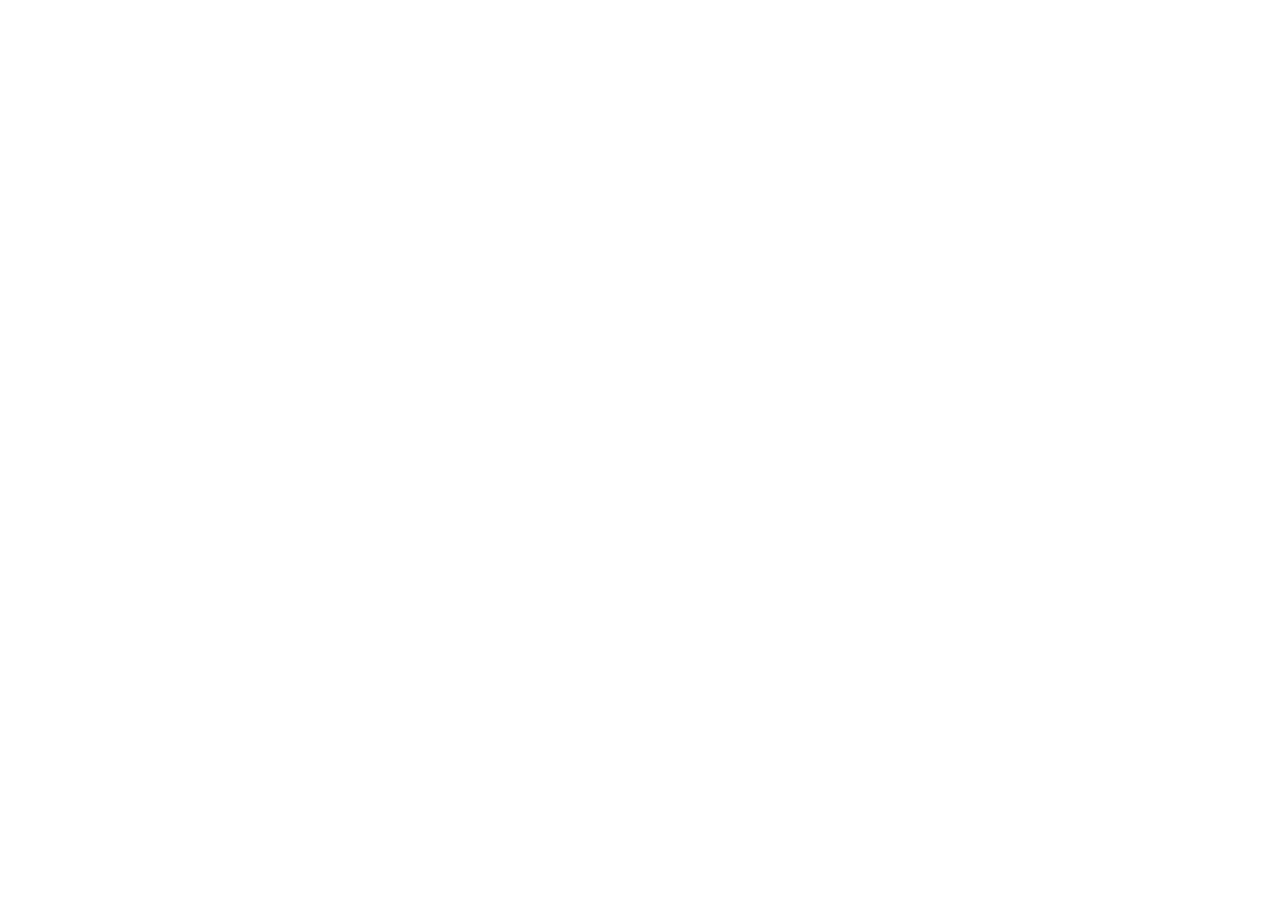
==== aiguessnumber/index.html @ 6beb14f9 "tilføjet aiguessnumber og moms" ====
<!doctype html>
<html lang="en">
  <head>
    <meta charset="UTF-8" />
    <meta name="viewport" content="width=device-width, initial-scale=1.0" />
    <title>Document</title>
  </head>
  <body>
    
  </body>
  <script src="index.js"></script>
</html>
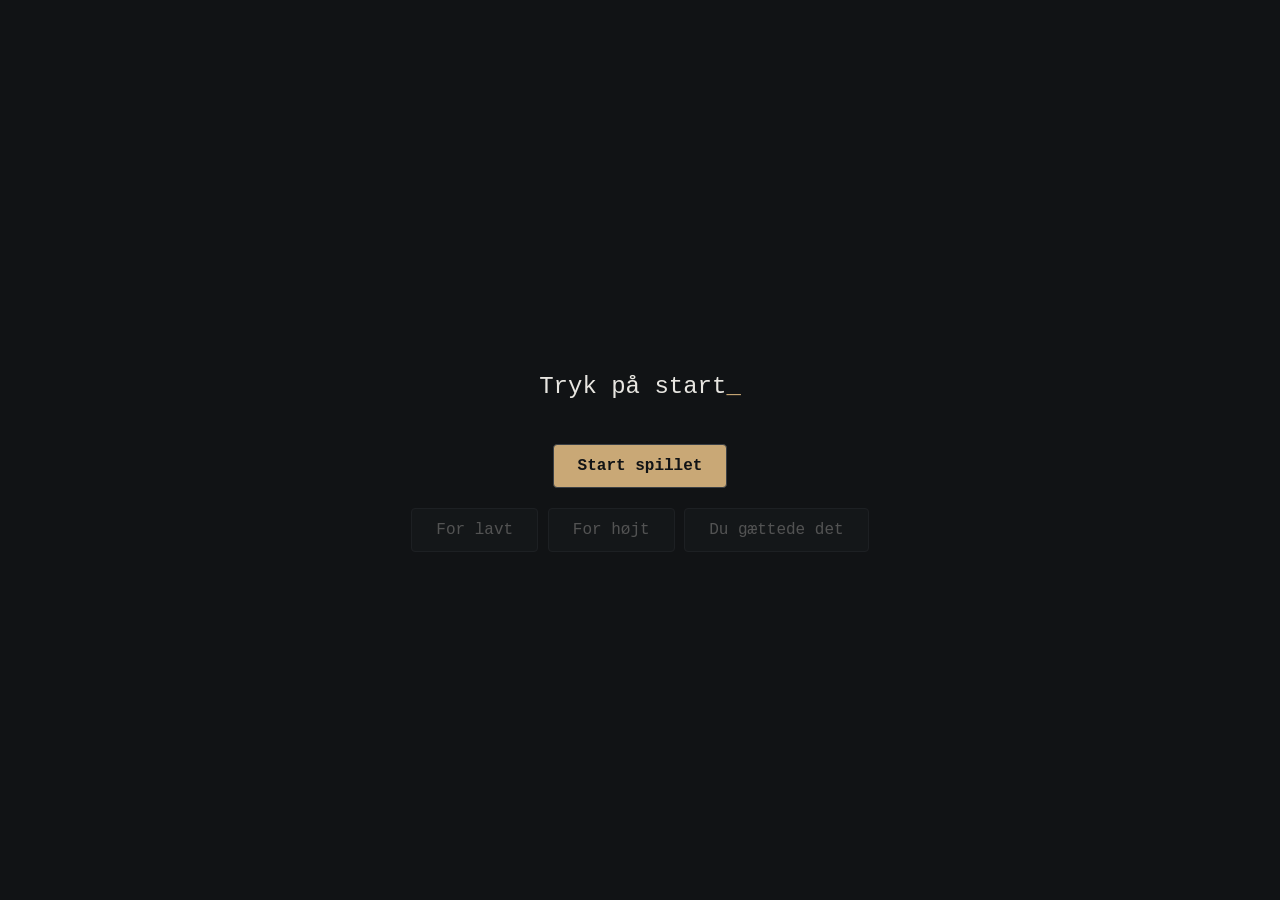
==== commit a0de211f: "færdig" ====
--- a/aiguessnumber/index.html
+++ b/aiguessnumber/index.html
@@ -4,9 +4,16 @@
     <meta charset="UTF-8" />
     <meta name="viewport" content="width=device-width, initial-scale=1.0" />
     <title>Document</title>
+    <link rel="stylesheet" href="style.css" />
   </head>
   <body>
-    
+    <p class="guessBox">Tryk på start</p>
+    <button class="start">Start spillet</button>
+    <div class="buttonBox">
+      <button class="low" disabled>For lavt</button>
+      <button class="high" disabled>For højt</button>
+      <button class="correct" disabled>Du gættede det</button>
+    </div>
   </body>
   <script src="index.js"></script>
 </html>
--- a/aiguessnumber/style.css
+++ b/aiguessnumber/style.css
@@ -0,0 +1,87 @@
+:root {
+  --bg: #111315;
+  --surface: #1e2124;
+  --border: #3a3f44;
+  --text: #e8e6e1;
+  --accent: #c9a876;
+}
+
+* {
+  box-sizing: border-box;
+}
+
+body {
+  margin: 0;
+  min-height: 100vh;
+  display: flex;
+  flex-direction: column;
+  align-items: center;
+  justify-content: center;
+  gap: 1.25rem;
+  background-color: var(--bg);
+  color: var(--text);
+  font-family: "Courier New", monospace;
+  padding: 2rem;
+}
+
+.guessBox {
+  font-size: 1.5rem;
+  text-align: center;
+}
+
+/* blinkende "cursor" efter teksten */
+.guessBox::after {
+  content: "_";
+  color: var(--accent);
+  animation: blink 1s infinite;
+}
+
+@keyframes blink {
+  50% {
+    opacity: 0;
+  }
+}
+
+button {
+  font-family: inherit;
+  font-size: 1rem;
+  padding: 0.75rem 1.5rem;
+  background-color: var(--surface);
+  color: var(--text);
+  border: 1px solid var(--border);
+  border-radius: 4px;
+  cursor: pointer;
+  transition:
+    background-color 0.2s ease,
+    transform 0.1s ease;
+}
+
+.start {
+  background-color: var(--accent);
+  color: var(--bg);
+  font-weight: bold;
+}
+
+button:hover:not(:disabled) {
+  background-color: var(--border);
+}
+
+.start:hover:not(:disabled) {
+  background-color: #b8966a;
+}
+
+button:active:not(:disabled) {
+  transform: scale(0.97);
+}
+
+button:disabled {
+  opacity: 0.3;
+  cursor: not-allowed;
+}
+
+@media (max-width: 480px) {
+  button {
+    width: 100%;
+    max-width: 260px;
+  }
+}
